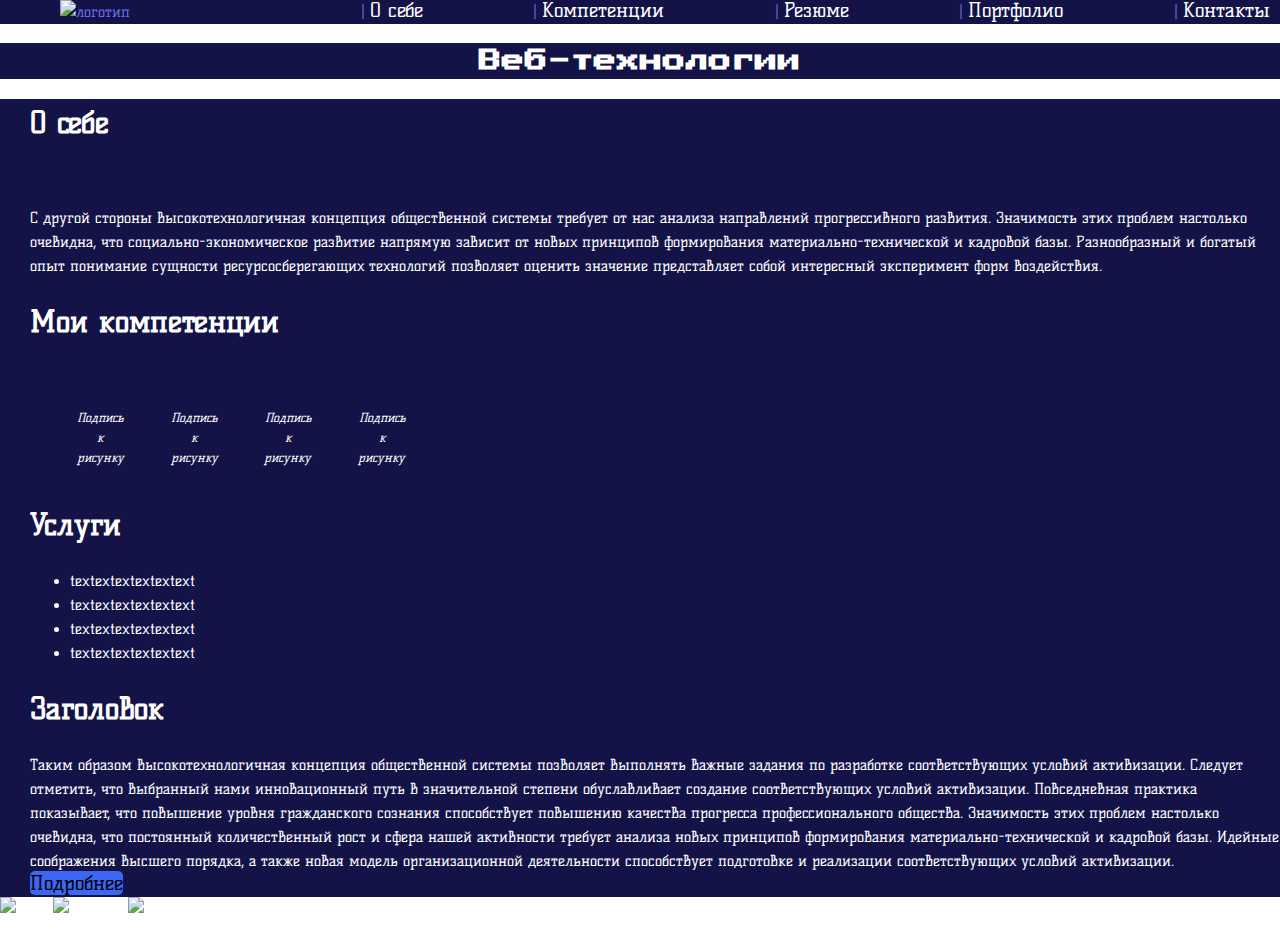
==== index.html @ 6497ad18 "nothing" ====
<!DOCTYPE html>
<html lang="en">
<head>
    <meta charset="UTF-8">
    <meta name="viewport" content="width=device-width, initial-scale=1.0">
    <title>Document</title>
    <link rel="stylesheet" href="../css/style.css">
    <link rel="preconnect" href="https://fonts.googleapis.com"> 
<link rel="preconnect" href="https://fonts.gstatic.com" crossorigin> 
<link href="https://fonts.googleapis.com/css2?family=DotGothic16&family=Kelly+Slab&family=Press+Start+2P&display=swap" rel="stylesheet">

</head>
<body>
    <nav>
        <ul class="flex-nav">
            <img class="logo" src="../images/logo.png" width = "200" alt="логотип">
            <li>
                <a href="../index.html">
                    О себе
                </a>
            </li>
            <li>
                <a href="../pages/competencies.html">
                   Компетенции
                </a>
            </li>
            <li>
                <a href="../pages/summary.html">
                    Резюме
                </a>
            </li>
            <li>
                <a href="../pages/portfolio.html">
                    Портфолио
                </a>
            </li>
            <li>
                <a href="../pages/contacts.html">
                    Контакты
                </a>
            </li>
        </ul>
    </nav>
        <header>
            <h2>Веб-технологии</h2>
        </header>
        <main>
            <div class="wrapper">
                <h1>О себе</h1>
            <img src="../images/pic5.png" width="200" alt="">
            <p>
                С другой стороны высокотехнологичная концепция общественной системы требует от нас анализа направлений прогрессивного развития. Значимость этих проблем настолько очевидна, что социально-экономическое развитие напрямую зависит от новых принципов формирования материально-технической и кадровой базы. Разнообразный и богатый опыт понимание сущности ресурсосберегающих технологий позволяет оценить значение представляет собой интересный эксперимент форм воздействия.

            </p>
            <h1>Мои компетенции</h1>
            <div class="flex-competitions">
            <img src="../images/pic6.jpg" width="200" alt="">
            <p>
                Подпись к рисунку
            </p>
            <img src="../images/pic7.jpg" width="200" alt="">   
            <p>
                Подпись к рисунку
            </p>
            <img src="../images/pic8.jpg" width="200" alt="">
            <p>
                Подпись к рисунку
            </p>
            <img src="../images/pic9.jpg" width="200" alt="">
            <p>
                Подпись к рисунку
            </p>
            </div>
            <h1>Услуги</h1>
            <ul>
                <li>textextextextextext</li>
                <li>textextextextextext</li>
                <li>textextextextextext</li>
                <li>textextextextextext</li>
            </ul>
            <h1>Заголовок</h1>
            Таким образом высокотехнологичная концепция общественной системы позволяет выполнять важные задания по разработке соответствующих условий активизации. Следует отметить, что выбранный нами инновационный путь в значительной степени обуславливает создание соответствующих условий активизации. Повседневная практика показывает, что повышение уровня гражданского сознания способствует повышению качества прогресса профессионального общества. Значимость этих проблем настолько очевидна, что постоянный количественный рост и сфера нашей активности требует анализа новых принципов формирования материально-технической и кадровой базы. Идейные соображения высшего порядка, а также новая модель организационной деятельности способствует подготовке и реализации соответствующих условий активизации.

            <div><a href="/pages/index.html" style="
                background: #3c67f3;
                padding: 0,5px 10px;
                border-radius: 5px;
                color: rgb(0, 0, 0);
                ">Подробнее</a></div>
            </div>
            
        </main>
        <footer>
            <div>
                <a href="https://vk.com/saveliy2015">
                    <img src="../images/vk.PNG" alt="вк">
                </a>
                <a href="">
                    <img src="../images/inst.PNG" alt="инст">
                </a>
                <a href="">
                    <img src="../images/git.PNG" alt="гит">
                </a>
            </div>
            <div>Сайтъ разработанъ Алимушкiнымъ Савелiемъ, Copyrighting C 2021</div>
        </footer>  

</body>
</html>
---- css/style.css ----
*,
* ::before,
* ::after {
  box-sizing: border-box;
}
body {
  font-family: 'Kelly Slab', cursive;
  font-size: 15px;
  line-height: 1.6;
  color:  white;
  margin: 0;
}

.flex-nav{
  display: flex;
  justify-content: space-between;

  background-color: rgb(19, 19, 71);
  color: rgb(107, 109, 235); 
  align-items: center;
  list-style-type: "| ";
  margin-top: 0;
}
a {
	position: relative;
  margin-right: 10px;
	color: #ffffff; 
	cursor: pointer;
	line-height: 1; 
	text-decoration: none; 
  font-size: 20px;
}
a:after {
	display: block;
	position: absolute;
	left: 0; 
	width: 0;
	height: 3px; 
	background-color: #ffffff; 
	content: "";
	transition: width 0.3s ease-out; 
}

a:hover:after,
a:focus:after {
	width: 100%; 
}
header {
  background-color: rgb(19, 19, 71);
  font-family: 'Press Start 2P', cursive;
  text-align: center;
  float: left 10%;
}
main {
  background-color: rgb(19, 19, 71);
  font-family: 'Kelly Slab', cursive;
}
.wrapper {
  margin-left: 30px;
}
.logo{
  margin-left: 20px;
}
.flex-competitions{
  display: flex;
  width: 30%;
  align-items: center;
  text-align: center;
  font-style: italic;
  font-size: smaller;
  text-indent: 0;
  margin-top: 50px;

}
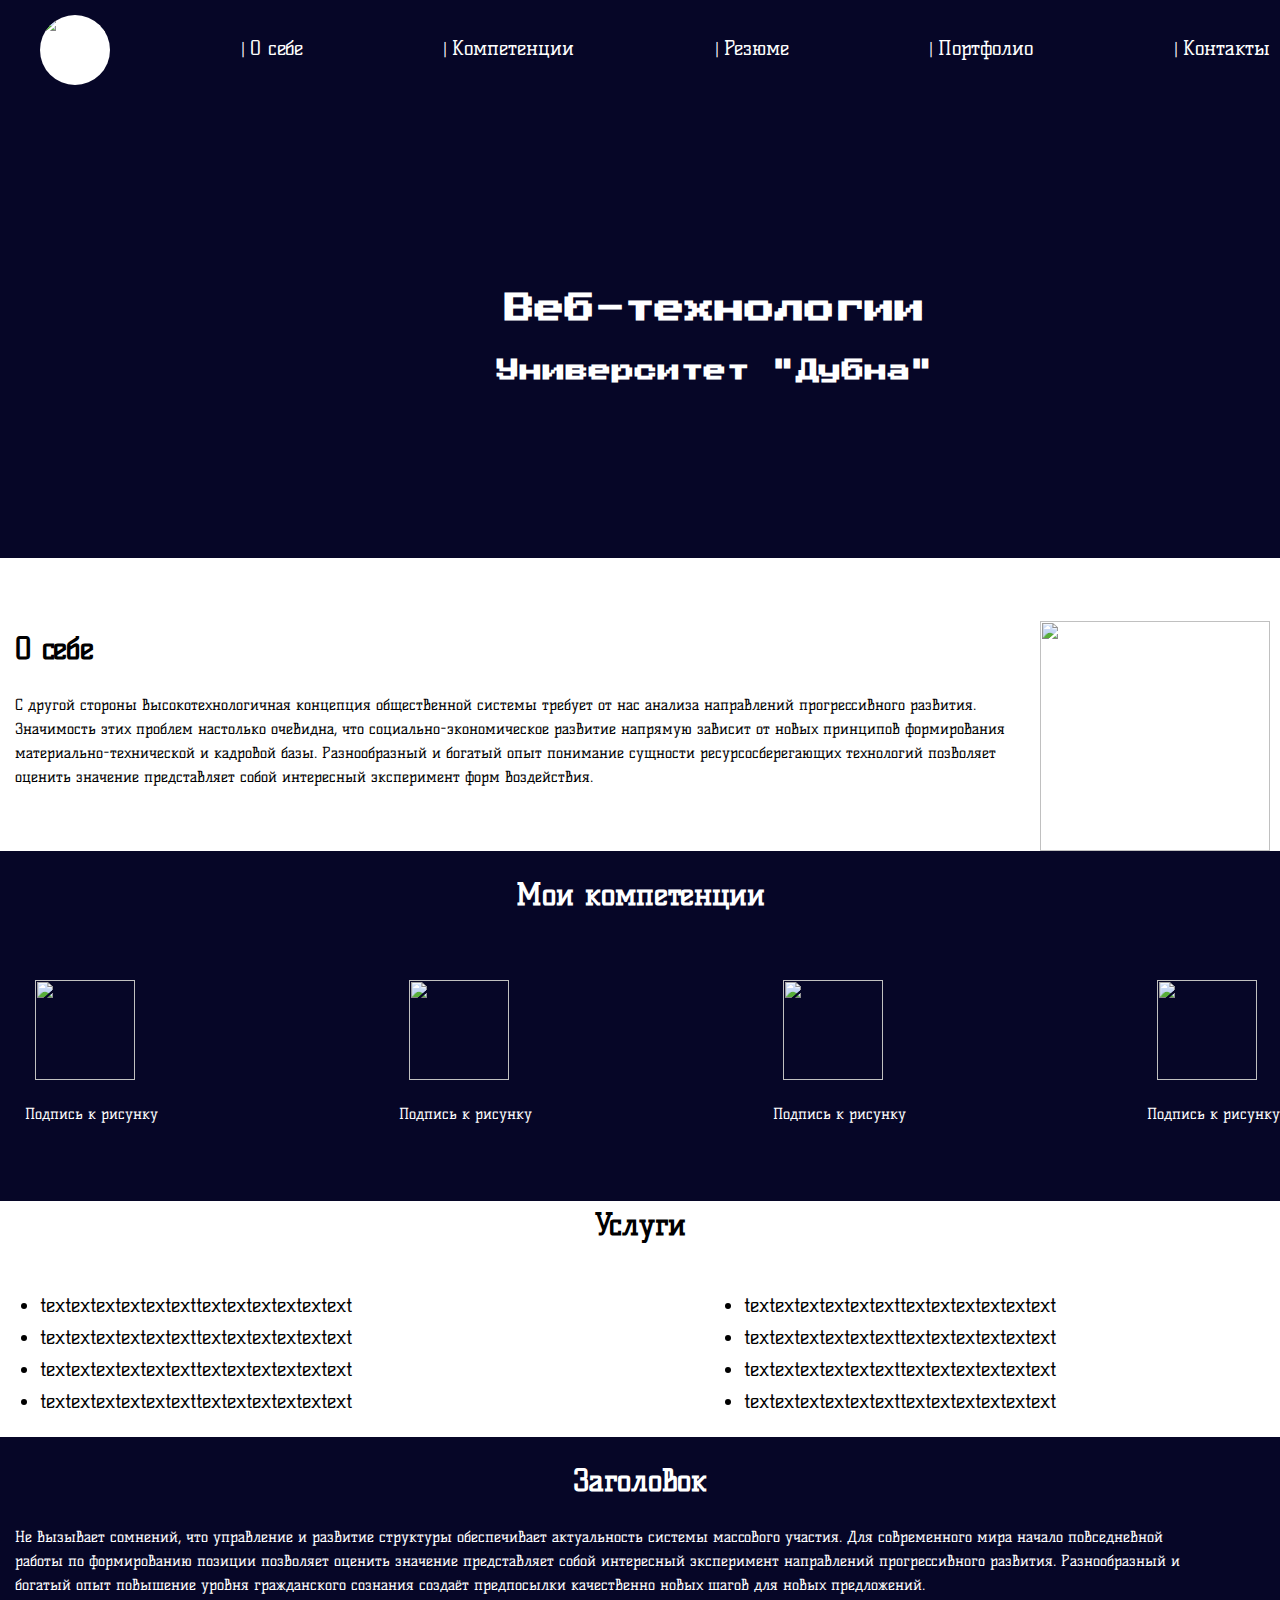
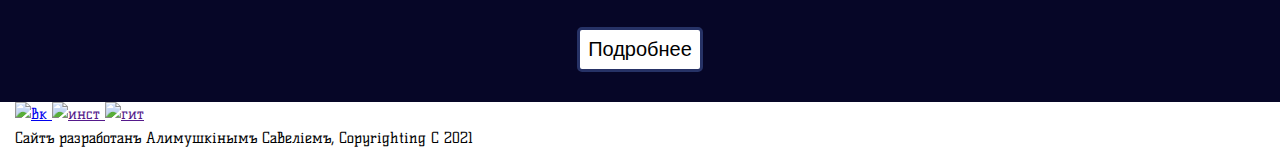
==== commit 1d1d1955: "last" ====
--- a/index.html
+++ b/index.html
@@ -8,90 +8,119 @@
     <link rel="preconnect" href="https://fonts.googleapis.com"> 
 <link rel="preconnect" href="https://fonts.gstatic.com" crossorigin> 
 <link href="https://fonts.googleapis.com/css2?family=DotGothic16&family=Kelly+Slab&family=Press+Start+2P&display=swap" rel="stylesheet">
-
 </head>
 <body>
     <nav>
         <ul class="flex-nav">
             <img class="logo" src="../images/logo.png" width = "200" alt="логотип">
             <li>
-                <a href="../index.html">
+                <a class="a-underline" href="/index.html">
                     О себе
                 </a>
             </li>
             <li>
-                <a href="../pages/competencies.html">
+                <a class="a-underline" href="/pages/competencies.html">
                    Компетенции
                 </a>
             </li>
             <li>
-                <a href="../pages/summary.html">
+                <a class="a-underline" href="../pages/summary.html">
                     Резюме
                 </a>
             </li>
             <li>
-                <a href="../pages/portfolio.html">
+                <a class="a-underline" href="../pages/portfolio.html">
                     Портфолио
                 </a>
             </li>
             <li>
-                <a href="../pages/contacts.html">
+                <a class="a-underline" href="../pages/contacts.html">
                     Контакты
                 </a>
             </li>
         </ul>
     </nav>
         <header>
-            <h2>Веб-технологии</h2>
+            <div class="wrapper-2">
+                <h1>Веб-технологии</h1>
+                <h2>Университет "Дубна"</h2>
+            </div>
         </header>
         <main>
-            <div class="wrapper">
-                <h1>О себе</h1>
-            <img src="../images/pic5.png" width="200" alt="">
+        <div>
+        <div class="about_me-flex">
+        <div class="wrapper">
+            <h1>О себе</h1>
             <p>
                 С другой стороны высокотехнологичная концепция общественной системы требует от нас анализа направлений прогрессивного развития. Значимость этих проблем настолько очевидна, что социально-экономическое развитие напрямую зависит от новых принципов формирования материально-технической и кадровой базы. Разнообразный и богатый опыт понимание сущности ресурсосберегающих технологий позволяет оценить значение представляет собой интересный эксперимент форм воздействия.
 
             </p>
-            <h1>Мои компетенции</h1>
+        </div>
+            <img class="index-img" src="../images/pic5.png" width="200" alt="">
+        </div>
+            <h1 class="titles">Мои компетенции</h1>
             <div class="flex-competitions">
-            <img src="../images/pic6.jpg" width="200" alt="">
+        <div>
+            <img class="com-img" src="../images/pic6.jpg" width="200" alt="">
             <p>
                 Подпись к рисунку
             </p>
-            <img src="../images/pic7.jpg" width="200" alt="">   
+        </div>
+        <div>
+            <img class="com-img" src="../images/pic7.jpg" width="200" alt="">   
             <p>
                 Подпись к рисунку
             </p>
-            <img src="../images/pic8.jpg" width="200" alt="">
+        </div>
+        <div>
+            <img class="com-img" src="../images/pic8.jpg" width="200" alt="">
             <p>
                 Подпись к рисунку
             </p>
-            <img src="../images/pic9.jpg" width="200" alt="">
+        </div>
+        <div>
+            <img class="com-img" src="../images/pic9.jpg" width="200" alt="">
             <p>
                 Подпись к рисунку
             </p>
+        </div>
             </div>
-            <h1>Услуги</h1>
-            <ul>
-                <li>textextextextextext</li>
-                <li>textextextextextext</li>
-                <li>textextextextextext</li>
-                <li>textextextextextext</li>
-            </ul>
-            <h1>Заголовок</h1>
-            Таким образом высокотехнологичная концепция общественной системы позволяет выполнять важные задания по разработке соответствующих условий активизации. Следует отметить, что выбранный нами инновационный путь в значительной степени обуславливает создание соответствующих условий активизации. Повседневная практика показывает, что повышение уровня гражданского сознания способствует повышению качества прогресса профессионального общества. Значимость этих проблем настолько очевидна, что постоянный количественный рост и сфера нашей активности требует анализа новых принципов формирования материально-технической и кадровой базы. Идейные соображения высшего порядка, а также новая модель организационной деятельности способствует подготовке и реализации соответствующих условий активизации.
-
-            <div><a href="/pages/index.html" style="
-                background: #3c67f3;
-                padding: 0,5px 10px;
-                border-radius: 5px;
-                color: rgb(0, 0, 0);
-                ">Подробнее</a></div>
+            <div class="serv-main">
+                <h1 class="titles">Услуги</h1>
+            <div class="serv">
+                <div class="serv-l">
+                    <ul>
+                        <li>textextextextextexttextextextextextext</li>
+                        <li>textextextextextexttextextextextextext</li>
+                        <li>textextextextextexttextextextextextext</li>
+                        <li>textextextextextexttextextextextextext</li>
+                    </ul>
+                </div>
+                <div class="serv-r">
+                    <ul>
+                        <li>textextextextextexttextextextextextext</li>
+                        <li>textextextextextexttextextextextextext</li>
+                        <li>textextextextextexttextextextextextext</li>
+                        <li>textextextextextexttextextextextextext</li>
+                    </ul>
+                </div>
             </div>
-            
+        </div>
+        <h1 class="titles">Заголовок</h1>
+        <p class="wrapper">
+            Не вызывает сомнений, что управление и развитие структуры обеспечивает актуальность системы массового участия. Для современного мира начало повседневной работы по формированию позиции позволяет оценить значение представляет собой интересный эксперимент направлений прогрессивного развития. Разнообразный и богатый опыт повышение уровня гражданского сознания создаёт предпосылки качественно новых шагов для новых предложений.
+        </p>
+            <div>
+                <a class="button" href="/pages/competencies.html">
+                <button>
+                    Подробнее
+                </button>
+                </a>
+            </div>
+        </div>
         </main>
         <footer>
-            <div>
+            <div class="wrapper">
                 <a href="https://vk.com/saveliy2015">
                     <img src="../images/vk.PNG" alt="вк">
                 </a>
@@ -102,7 +131,7 @@
                     <img src="../images/git.PNG" alt="гит">
                 </a>
             </div>
-            <div>Сайтъ разработанъ Алимушкiнымъ Савелiемъ, Copyrighting C 2021</div>
+            <div class="wrapper">Сайтъ разработанъ Алимушкiнымъ Савелiемъ, Copyrighting C 2021</div>
         </footer>  
 
 </body>
--- a/css/style.css
+++ b/css/style.css
@@ -1,27 +1,24 @@
-*,
-* ::before,
-* ::after {
-  box-sizing: border-box;
-}
+
 body {
   font-family: 'Kelly Slab', cursive;
   font-size: 15px;
   line-height: 1.6;
   color:  white;
-  margin: 0;
+  margin: 0px;
+  background-color: rgb(6, 6, 39);
+
 }
 
 .flex-nav{
   display: flex;
   justify-content: space-between;
-
-  background-color: rgb(19, 19, 71);
-  color: rgb(107, 109, 235); 
+  background-color: rgb(6, 6, 39);
+  color: rgb(255, 255, 255); 
   align-items: center;
   list-style-type: "| ";
-  margin-top: 0;
-}
-a {
+  margin-top: 0px;
+}
+.a-underline {
 	position: relative;
   margin-right: 10px;
 	color: #ffffff; 
@@ -30,7 +27,7 @@
 	text-decoration: none; 
   font-size: 20px;
 }
-a:after {
+.a-underline:after {
 	display: block;
 	position: absolute;
 	left: 0; 
@@ -40,36 +37,169 @@
 	content: "";
 	transition: width 0.3s ease-out; 
 }
-
-a:hover:after,
-a:focus:after {
+.a-underline:hover:after,
+.a-underline:focus:after {
 	width: 100%; 
 }
 header {
-  background-color: rgb(19, 19, 71);
+  padding: 150px;
+  background: center center / cover no-repeat url(/images/wpapers_ru_Ð¢ÐµÐ¼Ð½Ð°Ñ-Ð°Ð±ÑÑÑÐ°ÐºÑÐ¸Ñ.jpg);
   font-family: 'Press Start 2P', cursive;
   text-align: center;
   float: left 10%;
+  max-width: 1200px;
+  background-size: cover;
+  background-color: rgb(6, 6, 39);
+  margin: 0px auto;
 }
 main {
-  background-color: rgb(19, 19, 71);
+  background-color: rgb(6, 6, 39);
   font-family: 'Kelly Slab', cursive;
-}
-.wrapper {
-  margin-left: 30px;
+  margin: 0px auto;
 }
 .logo{
-  margin-left: 20px;
+  width: 70px;
+  height: 70px;
+  margin-top: 15px;
+  margin-bottom: 15px;
+  background-color: rgb(255, 255, 255);
+  border-radius: 50%;
+  position: relative;
 }
 .flex-competitions{
-  display: flex;
-  width: 30%;
-  align-items: center;
-  text-align: center;
-  font-style: italic;
-  font-size: smaller;
-  text-indent: 0;
-  margin-top: 50px;
-
-}
-
+  padding-top: 40px;
+  padding-bottom: 40px;
+  display: flex;
+  justify-content: space-between;
+  align-items: center;
+  margin-left: 25px;
+}
+.com-img{
+  height: 100px;
+  width: 100px;
+  margin-left: 10px;
+}
+.titles{
+  text-align: center;
+}
+.button{
+  display: flex;
+  justify-content: center;
+  margin-top: 30px;
+  margin-bottom: 30px;
+  box-sizing: border-box;
+  text-decoration: none;
+}
+button{
+  background-color: white;
+  color: black;
+  border: 3px solid rgb(38, 50, 102);
+  cursor: pointer;
+  padding: 8px;
+  text-align: center;
+  font-size: 20px;
+  outline: none;
+  box-sizing: border-box;
+  border-radius: 5px;
+}
+.wrapper{
+  max-width: 1200px;
+  margin: 0 auto;
+  margin-left: 15px;
+}
+.wrapper-2{
+  margin-left: 150px;
+}
+.serv-main{
+  background-color: #ffffff;
+  color: black;
+}
+.serv{
+  display: flex;
+  justify-content: space-between;
+  margin-bottom: 20px;
+  margin-top: 10px;
+}
+.serv-l{
+  width: 50%;
+  font-size: 20px;
+}
+.serv-r{
+  width: 45%;
+  font-size: 20px;
+}
+.about_me-flex{
+  background-color: #ffffff;
+  color: black;
+  display: flex;
+  justify-content: space-between;
+  align-items: center;
+  padding-right: 10px;
+  margin: 0px auto;
+}
+.index-img{  
+  height: 230px;
+  width: 230px;
+  margin-top: 5%;
+}
+footer{
+  margin-top: 30px;
+  background-color: white;
+  color: black;
+}
+.summary-main{
+
+}
+.summary-table{
+
+}
+table {
+  border-top: 3px solid grey;
+  margin: auto;
+}
+td {
+  border-bottom: 1px solid grey;
+  font-size: 20px;
+  border-spacing: 0px;
+  text-align: center;
+  margin-top: 10px;
+}
+.about_me-flex2{
+  background-color: rgb(6, 6, 39);
+  color: white;
+  display: flex;
+  justify-content: space-between;
+  align-items: center;
+  padding-right: 10px;
+  margin: 0px auto;
+}
+.contacts-flex-1{
+  display: flex;
+  width: 50%;
+  box-sizing: border-box;
+  flex-direction: column;
+  margin-right: 40px;
+}
+.contacts-flex{
+  margin-top: 100px;
+  background-color: #ffffff;
+  color: black;
+  display: flex;
+  justify-content: space-around;
+  align-items: flex-start;
+  padding: 20px;
+  margin: 0px auto;
+}
+.txt{
+  padding: 5px;
+  font-size: 20px;
+  box-sizing: border-box;
+  margin-bottom: 10px;
+  border-radius: 5px;
+  z-index: 100;
+}
+.txtarea{
+  padding: 5px;
+  
+}
+
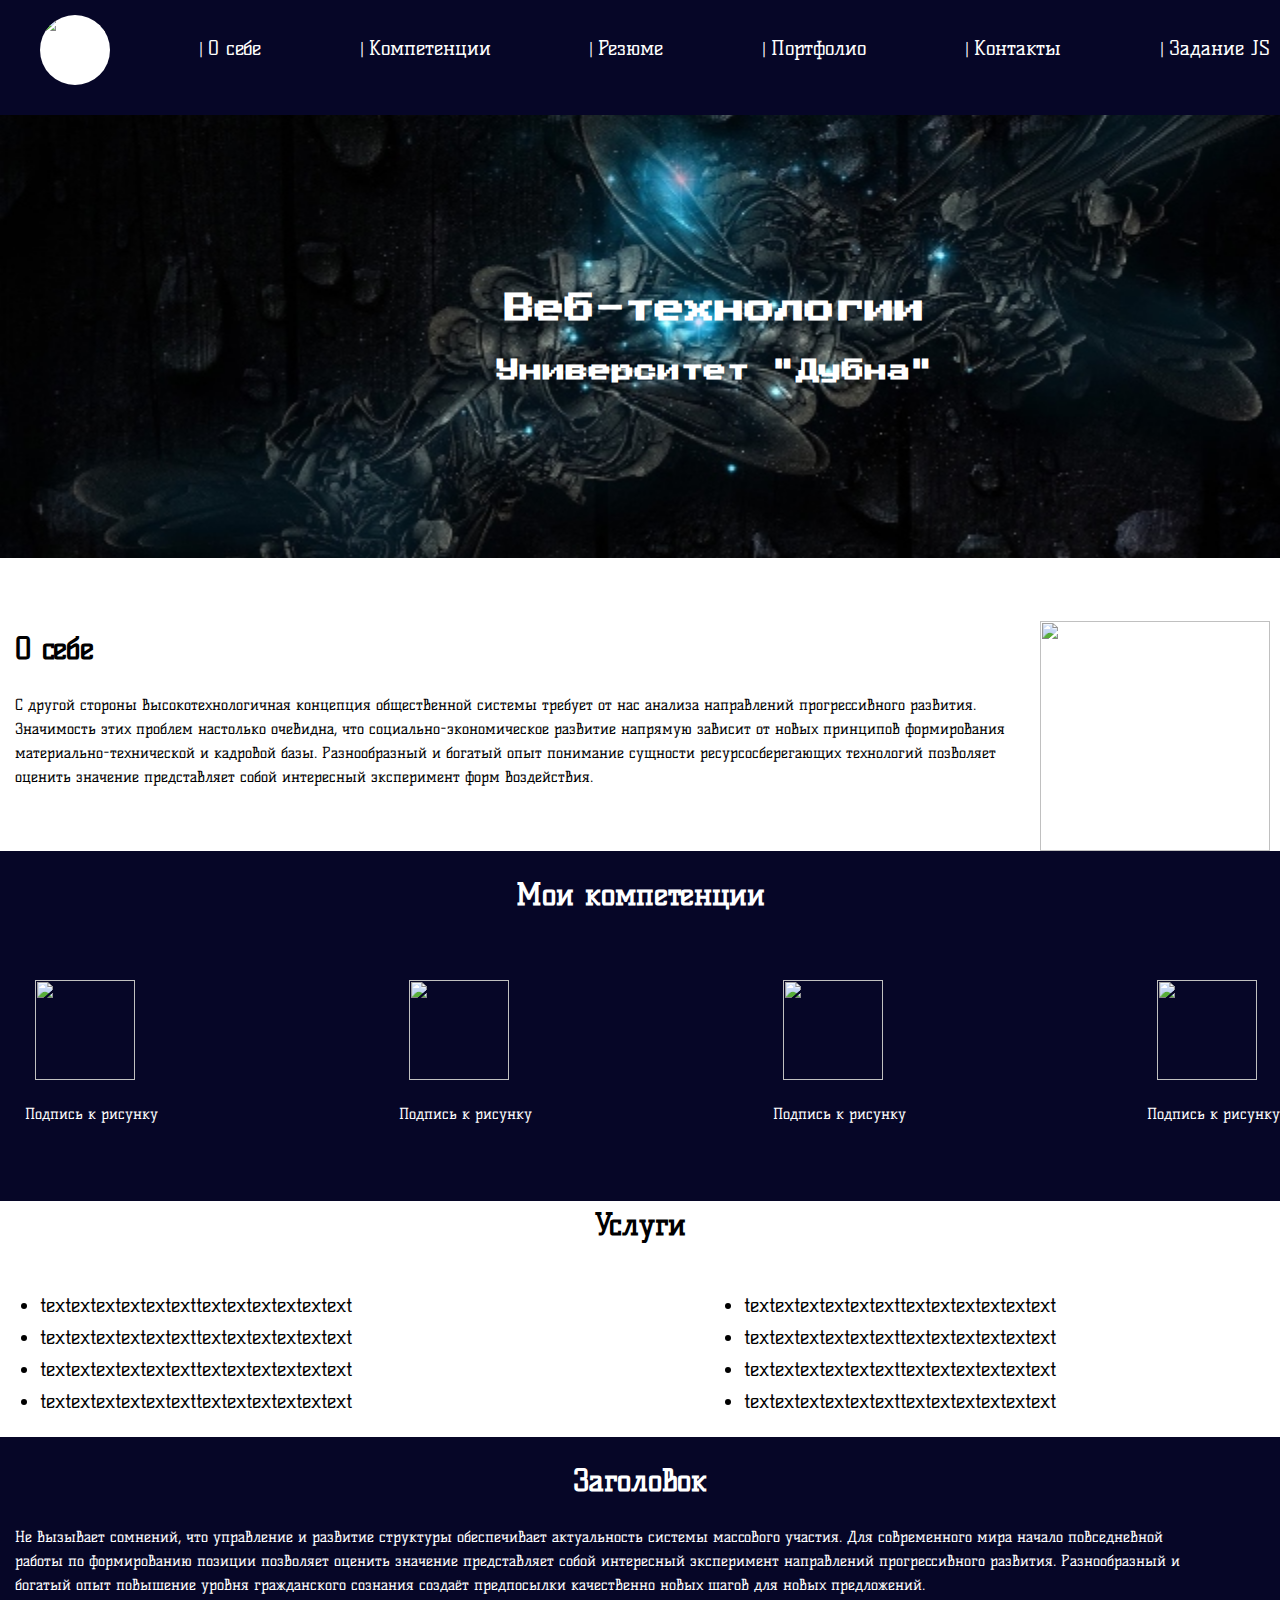
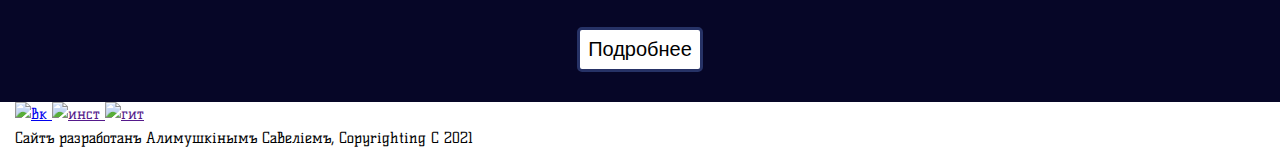
==== commit 9796fd8a: "page created" ====
--- a/index.html
+++ b/index.html
@@ -19,23 +19,28 @@
                 </a>
             </li>
             <li>
-                <a class="a-underline" href="/pages/competencies.html">
+                <a class="a-underline" href="#competitions">
                    Компетенции
                 </a>
             </li>
             <li>
-                <a class="a-underline" href="../pages/summary.html">
+                <a class="a-underline" href="/pages/summary.html">
                     Резюме
                 </a>
             </li>
             <li>
-                <a class="a-underline" href="../pages/portfolio.html">
+                <a class="a-underline" href="/pages/portfolio.html">
                     Портфолио
                 </a>
             </li>
             <li>
-                <a class="a-underline" href="../pages/contacts.html">
+                <a class="a-underline" href="/pages/contacts.html">
                     Контакты
+                </a>
+            </li>
+            <li>
+                <a class="a-underline" href="/pages/JS_task.html">
+                    Задание JS
                 </a>
             </li>
         </ul>
@@ -58,7 +63,7 @@
         </div>
             <img class="index-img" src="../images/pic5.png" width="200" alt="">
         </div>
-            <h1 class="titles">Мои компетенции</h1>
+            <h1 id="competitions" class="titles">Мои компетенции</h1>
             <div class="flex-competitions">
         <div>
             <img class="com-img" src="../images/pic6.jpg" width="200" alt="">
--- a/css/style.css
+++ b/css/style.css
@@ -43,7 +43,7 @@
 }
 header {
   padding: 150px;
-  background: center center / cover no-repeat url(/images/wpapers_ru_Ð¢ÐµÐ¼Ð½Ð°Ñ-Ð°Ð±ÑÑÑÐ°ÐºÑÐ¸Ñ.jpg);
+  background: center center / cover no-repeat url(/images/back.jpg);
   font-family: 'Press Start 2P', cursive;
   text-align: center;
   float: left 10%;
@@ -147,12 +147,6 @@
   background-color: white;
   color: black;
 }
-.summary-main{
-
-}
-.summary-table{
-
-}
 table {
   border-top: 3px solid grey;
   margin: auto;
@@ -198,8 +192,5 @@
   border-radius: 5px;
   z-index: 100;
 }
-.txtarea{
-  padding: 5px;
-  
-}
 
+
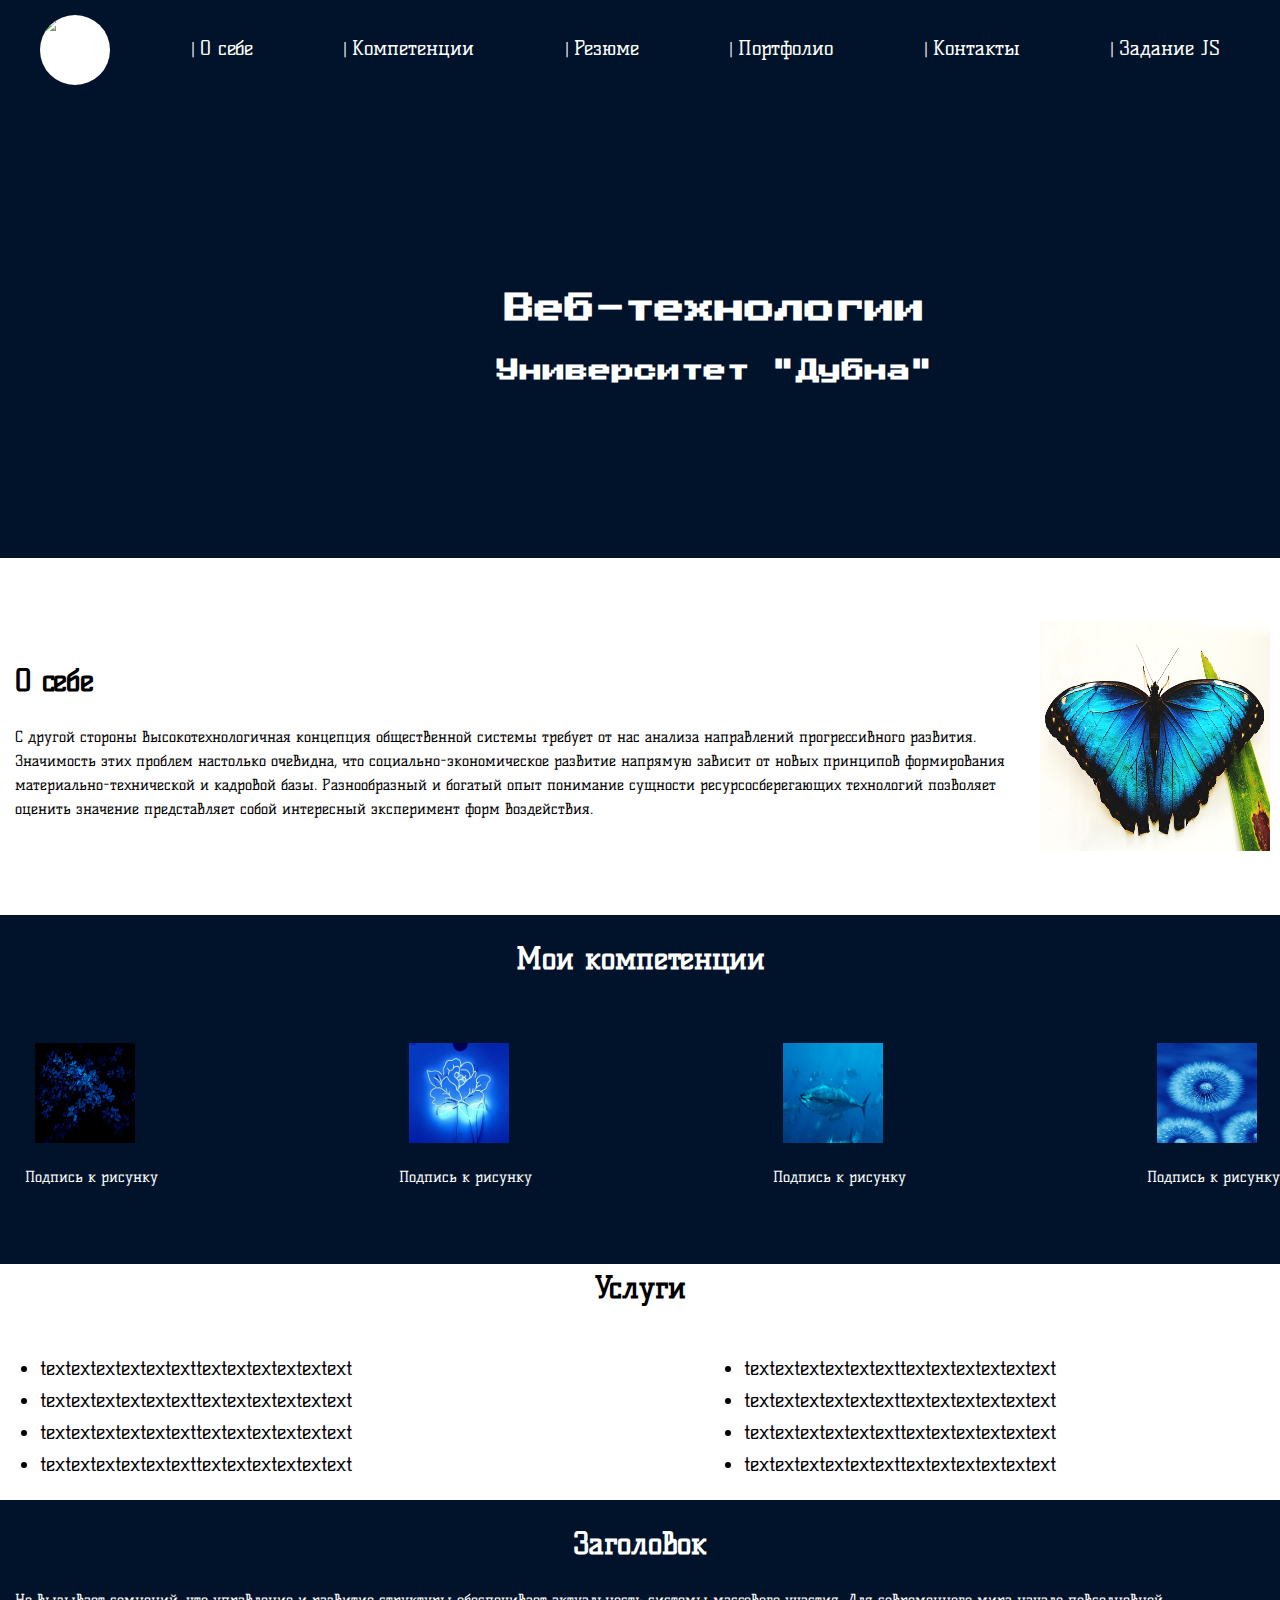
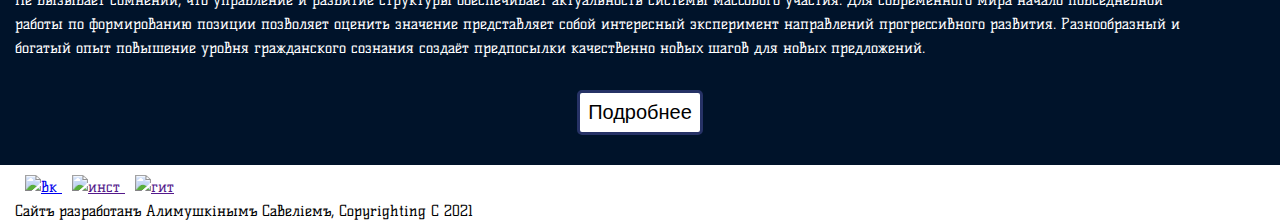
==== commit aa044c26: "textArea" ====
--- a/index.html
+++ b/index.html
@@ -61,30 +61,30 @@
 
             </p>
         </div>
-            <img class="index-img" src="../images/pic5.png" width="200" alt="">
+            <img class="index-img" src="../images/pic0.jpeg" width="200" alt="">
         </div>
             <h1 id="competitions" class="titles">Мои компетенции</h1>
             <div class="flex-competitions">
         <div>
-            <img class="com-img" src="../images/pic6.jpg" width="200" alt="">
+            <img class="com-img" src="../images/pic1.jpeg" width="200" alt="">
             <p>
                 Подпись к рисунку
             </p>
         </div>
         <div>
-            <img class="com-img" src="../images/pic7.jpg" width="200" alt="">   
+            <img class="com-img" src="../images/pic2.jpeg" width="200" alt="">   
             <p>
                 Подпись к рисунку
             </p>
         </div>
         <div>
-            <img class="com-img" src="../images/pic8.jpg" width="200" alt="">
+            <img class="com-img" src="../images/pic3.jpeg" width="200" alt="">
             <p>
                 Подпись к рисунку
             </p>
         </div>
         <div>
-            <img class="com-img" src="../images/pic9.jpg" width="200" alt="">
+            <img class="com-img" src="../images/pic4.jpeg" width="200" alt="">
             <p>
                 Подпись к рисунку
             </p>
@@ -116,7 +116,7 @@
             Не вызывает сомнений, что управление и развитие структуры обеспечивает актуальность системы массового участия. Для современного мира начало повседневной работы по формированию позиции позволяет оценить значение представляет собой интересный эксперимент направлений прогрессивного развития. Разнообразный и богатый опыт повышение уровня гражданского сознания создаёт предпосылки качественно новых шагов для новых предложений.
         </p>
             <div>
-                <a class="button" href="/pages/competencies.html">
+                <a class="button" href="/pages/JS_task.html">
                 <button>
                     Подробнее
                 </button>
@@ -127,13 +127,13 @@
         <footer>
             <div class="wrapper">
                 <a href="https://vk.com/saveliy2015">
-                    <img src="../images/vk.PNG" alt="вк">
+                    <img class="icons" src="../images/vk.PNG" alt="вк">
                 </a>
                 <a href="">
-                    <img src="../images/inst.PNG" alt="инст">
+                    <img class="icons" src="../images/inst.PNG" alt="инст">
                 </a>
                 <a href="">
-                    <img src="../images/git.PNG" alt="гит">
+                    <img class="icons" src="../images/git.PNG" alt="гит">
                 </a>
             </div>
             <div class="wrapper">Сайтъ разработанъ Алимушкiнымъ Савелiемъ, Copyrighting C 2021</div>
--- a/css/style.css
+++ b/css/style.css
@@ -5,18 +5,19 @@
   line-height: 1.6;
   color:  white;
   margin: 0px;
-  background-color: rgb(6, 6, 39);
+  background-color: rgb(0,19,42);
 
 }
 
 .flex-nav{
   display: flex;
   justify-content: space-between;
-  background-color: rgb(6, 6, 39);
+  background-color: rgb(0,19,42);
   color: rgb(255, 255, 255); 
   align-items: center;
   list-style-type: "| ";
   margin-top: 0px;
+  margin-right: 50px;
 }
 .a-underline {
 	position: relative;
@@ -43,17 +44,17 @@
 }
 header {
   padding: 150px;
-  background: center center / cover no-repeat url(/images/back.jpg);
+  background: center center / cover no-repeat url(https://img.rawpixel.com/s3fs-private/rawpixel_images/website_content/v475-katie-108-abstractblackandwhitebg_1.jpg?w=800&dpr=1&fit=default&crop=default&q=65&vib=3&con=3&usm=15&bg=F4F4F3&ixlib=js-2.2.1&s=b40987c47a3fc9ca2cb98a4c02a7c545);
   font-family: 'Press Start 2P', cursive;
   text-align: center;
   float: left 10%;
   max-width: 1200px;
   background-size: cover;
-  background-color: rgb(6, 6, 39);
+  background-color: rgb(0,19,42);
   margin: 0px auto;
 }
 main {
-  background-color: rgb(6, 6, 39);
+  background-color: rgb(0,19,42);
   font-family: 'Kelly Slab', cursive;
   margin: 0px auto;
 }
@@ -141,6 +142,7 @@
   height: 230px;
   width: 230px;
   margin-top: 5%;
+  margin-bottom: 5%;
 }
 footer{
   margin-top: 30px;
@@ -159,7 +161,7 @@
   margin-top: 10px;
 }
 .about_me-flex2{
-  background-color: rgb(6, 6, 39);
+  background-color: rgb(0,19,42);
   color: white;
   display: flex;
   justify-content: space-between;
@@ -192,5 +194,49 @@
   border-radius: 5px;
   z-index: 100;
 }
-
-
+.icons{
+  height: 50px;
+  width: 50px;
+  margin-left: 10px;
+  margin-top: 10px;
+}
+.block-choice{
+  background-color: white;
+  display: flex; flex-direction: row;
+  justify-content: space-between;
+}
+.theme{
+  color: black; 
+  margin-left: auto;
+}
+.grid-container{
+  display: grid;
+  justify-content: center;
+  grid-template-rows: 1fr 1fr 1fr;
+  grid-template-columns: 1fr 1fr;
+  grid-gap: 2vw;
+  justify-items: center;
+  margin-top: 20px;
+}
+.border{
+  outline: darkgoldenrod;
+}
+.flex-body{
+  display: flex;
+  height: 105vh;
+  flex-direction: column;
+  justify-content: space-between;
+}
+.input-bg{
+  background-color: rgb(37, 56, 143);
+  border-radius: 40px;
+  border-color: rgb(0,19,42);
+  color: whitesmoke;
+}
+.main-form{
+  width: 77%;
+  border: 7px solid rgb(37, 56, 143);
+  padding: 40px;
+  border-radius: 40px;
+  box-shadow: 3px rgb(0,19,42);
+}